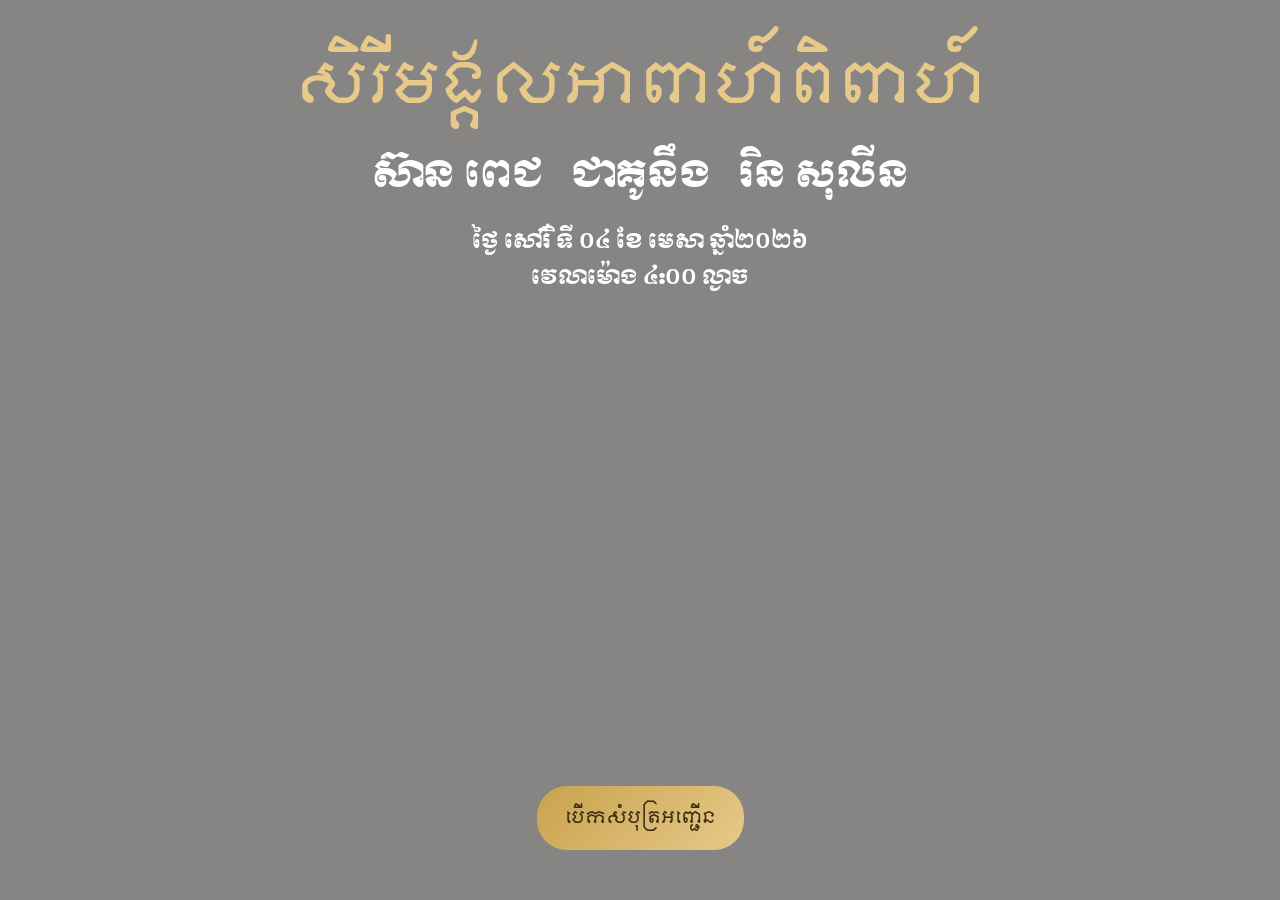
==== index.html @ 696f671f "kak kak" ====
<!DOCTYPE html>
<html lang="km">
<head>
  <meta charset="UTF-8" />
  <meta name="viewport" content="width=device-width, initial-scale=1.0" />

  <title>Wedding Invitation</title>

  <!-- Google Fonts (Khmer-friendly) -->
  <link href="https://fonts.googleapis.com/css2?family=Noto+Serif+Khmer:wght@400;600&display=swap" rel="stylesheet">

  <style>
    @import url('https://fonts.googleapis.com/css2?family=Libertinus+Keyboard&family=Lobster+Two:ital,wght@0,400;0,700;1,400;1,700&family=Manufacturing+Consent&family=Moulpali&family=Old+Standard+TT:ital,wght@0,400;0,700;1,400&display=swap');
    @import url('https://fonts.googleapis.com/css2?family=Libertinus+Keyboard&family=Lobster+Two:ital,wght@0,400;0,700;1,400;1,700&family=Manufacturing+Consent&family=Moul&family=Moulpali&family=Old+Standard+TT:ital,wght@0,400;0,700;1,400&display=swap');
    * {
      box-sizing: border-box;
      margin: 0;
      padding: 0;
    }

    body {
      font-family: 'Noto Serif Khmer', serif;
      background: #f5f2ee;
      color: #fff;
    }

    /* HERO SECTION */
    .hero {
      position: relative;
      min-height: 100vh;
      background-image: url('https://images.unsplash.com/photo-1548013146-72479768bada');
      background-size: cover;
      background-position: center;
      display: flex;
      align-items: center;
      justify-content: center;
      text-align: center;
      
    }

    /* DARK OVERLAY */
    .overlay {
      position: absolute;
      inset: 0;
      background: rgba(0,0,0,0.45);
    }

    /* CONTENT */
    .content {
      position: relative;
      z-index: 2;
      max-width: 900px;
      padding: 20px;
      
    }

    .title {
      font-size: clamp(28px, 6vw, 56px);
      font-weight: 600;
      color: #e7c98a;
      margin-bottom: 20px;
      line-height: 1.3;
      animation: slideLeft 2s ease forwards;
      animation-delay: .5s;
      font-family: "Moulpali", sans-serif;
      font-weight: 400;
      font-style: normal;
    }

    .names {
      font-size: clamp(20px, 4.5vw, 36px);
      margin-bottom: 16px;
      animation: slideTop 2s ease forwards;
      animation-delay: .2.1s;
      font-family: "Moul", serif;
      font-weight: 400;
      font-style: normal;

    }

    .subtitle {
      font-size: clamp(14px, 3.5vw, 20px);
      opacity: 0.9;
      margin-bottom: 490px;
      animation: slideTop 1s ease forwards;
      animation-delay: calc(.2s * var(--i));
      font-family: "Moul", serif;
      font-weight: 400;
      font-style: normal;

    }

    .btn {
      display: inline-block;
      padding: 14px 28px;
      background: linear-gradient(135deg, #c9a24d, #e7c98a);
      color: #3a2d12;
      text-decoration: none;
      border-radius: 30px;
      font-size: 16px;
      font-weight: 600;
      transition: transform 0.2s ease, box-shadow 0.2s ease;
      transition: 0.4s ease;
      animation: zoomIn 0.8s ease forwards;
      font-family: "Moulpali", sans-serif;
      font-weight: 400;
      font-style: normal;
    }

    .btn:hover {
      transform: translateY(-2px);
      box-shadow: 0 8px 20px rgba(0,0,0,0.3);
    }

    /* MOBILE ADJUSTMENTS */
    @media (max-width: 480px) {
      .hero {
        background-position: 55% center;
      }
      .btn {
        padding: 12px 22px;
        font-size: 15px;
      }
    }
    @keyframes slideLeft {
    0%{
        opacity: 0;
        transform: translateX(100px);
    }
    100%{
        opacity: 1;
        transform: translateX(0);
    }
}

@keyframes slideTop {
    0%{
    opacity: 0;
    transform: translateY(100px);
    }
    100%{
    opacity: 1;
    transform: translateY(0);
    }
}

@keyframes zoomIn {
  from {
    opacity: 0;
    transform: scale(0.9);
  }
  to {
    opacity: 1;
    transform: scale(1);
  }
}
@keyframes slideTop {
    0%{
    opacity: 0;
    transform: translateY(100px);
    }
    100%{
    opacity: 1;
    transform: translateY(0);
    }
}

  </style>
</head>
<body>

  <section class="hero">
    <div class="overlay"></div>

    <div class="content">
      <h1 class="title">សិរីមង្គលអាពាហ៍ពិពាហ៍</h1>

      <div class="names">ស៊ាន ពេជ  &nbsp; ជាគូនឹង &nbsp;  រិន សុលីន</div>

      <div class="subtitle">
        ថ្ងៃ សៅរិ៏ ទី ០៤ ខែ មេសា ឆ្នាំ២០២៦<br />
        វេលាម៉ោង ៤:០០ ល្ងាច
      </div>

      <a href="index1.html" class="btn">បើកសំបុត្រអញ្ជើន</a>
    </div>
  </section>

</body>
</html>
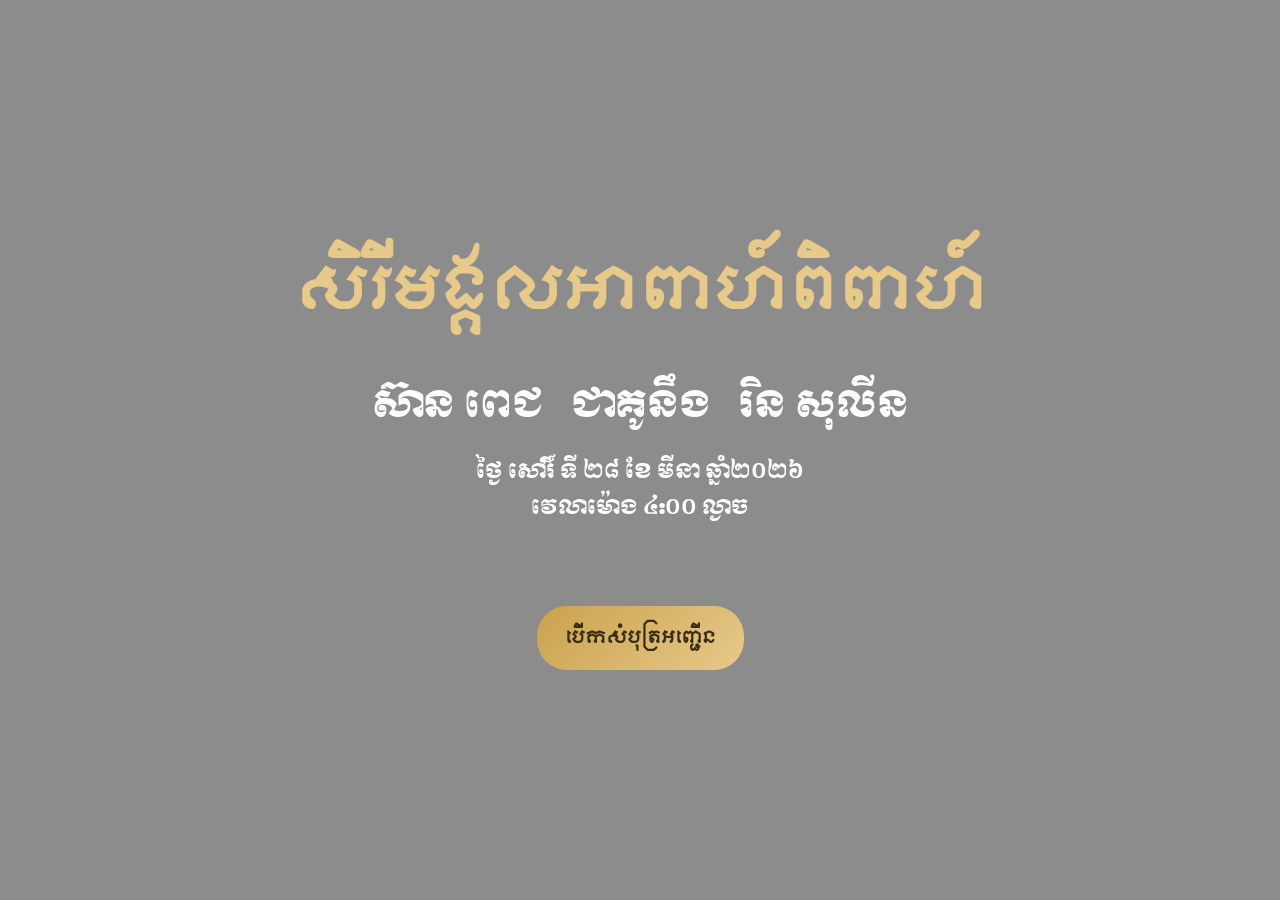
==== commit 1bc0453f: "new update" ====
--- a/index.html
+++ b/index.html
@@ -3,15 +3,14 @@
 <head>
   <meta charset="UTF-8" />
   <meta name="viewport" content="width=device-width, initial-scale=1.0" />
+  <title>Wedding Invitation | Sean Pich & Rin Solin</title>
 
-  <title>Wedding Invitation</title>
-
-  <!-- Google Fonts (Khmer-friendly) -->
+  <!-- Google Fonts -->
   <link href="https://fonts.googleapis.com/css2?family=Noto+Serif+Khmer:wght@400;600&display=swap" rel="stylesheet">
 
   <style>
-    @import url('https://fonts.googleapis.com/css2?family=Libertinus+Keyboard&family=Lobster+Two:ital,wght@0,400;0,700;1,400;1,700&family=Manufacturing+Consent&family=Moulpali&family=Old+Standard+TT:ital,wght@0,400;0,700;1,400&display=swap');
-    @import url('https://fonts.googleapis.com/css2?family=Libertinus+Keyboard&family=Lobster+Two:ital,wght@0,400;0,700;1,400;1,700&family=Manufacturing+Consent&family=Moul&family=Moulpali&family=Old+Standard+TT:ital,wght@0,400;0,700;1,400&display=swap');
+    @import url('https://fonts.googleapis.com/css2?family=Moulpali&family=Moul&display=swap');
+
     * {
       box-sizing: border-box;
       margin: 0;
@@ -20,22 +19,27 @@
 
     body {
       font-family: 'Noto Serif Khmer', serif;
-      background: #f5f2ee;
       color: #fff;
+    }
+
+    /* =========================
+       BACKGROUND CLASS (NEW)
+    ========================== */
+    .bg-wedding {
+      background-image:url('https://C:\Users\Asus\OneDrive\Desktop\Wedding\Image.pich5.jpg'); /* your image */
+      background-size: cover;
+      background-position: center;
+      background-repeat: no-repeat;
+      position: relative;
     }
 
     /* HERO SECTION */
     .hero {
-      position: relative;
       min-height: 100vh;
-      background-image: url('https://images.unsplash.com/photo-1548013146-72479768bada');
-      background-size: cover;
-      background-position: center;
       display: flex;
       align-items: center;
       justify-content: center;
       text-align: center;
-      
     }
 
     /* DARK OVERLAY */
@@ -51,43 +55,32 @@
       z-index: 2;
       max-width: 900px;
       padding: 20px;
-      
     }
 
     .title {
       font-size: clamp(28px, 6vw, 56px);
-      font-weight: 600;
       color: #e7c98a;
       margin-bottom: 20px;
-      line-height: 1.3;
       animation: slideLeft 2s ease forwards;
       animation-delay: .5s;
       font-family: "Moulpali", sans-serif;
-      font-weight: 400;
-      font-style: normal;
     }
 
     .names {
       font-size: clamp(20px, 4.5vw, 36px);
       margin-bottom: 16px;
       animation: slideTop 2s ease forwards;
-      animation-delay: .2.1s;
+      animation-delay: .8s;
       font-family: "Moul", serif;
-      font-weight: 400;
-      font-style: normal;
-
     }
 
     .subtitle {
       font-size: clamp(14px, 3.5vw, 20px);
       opacity: 0.9;
-      margin-bottom: 490px;
-      animation: slideTop 1s ease forwards;
-      animation-delay: calc(.2s * var(--i));
+      margin-bottom: 80px;
+      animation: slideTop 1.5s ease forwards;
+      animation-delay: 1s;
       font-family: "Moul", serif;
-      font-weight: 400;
-      font-style: normal;
-
     }
 
     .btn {
@@ -99,22 +92,20 @@
       border-radius: 30px;
       font-size: 16px;
       font-weight: 600;
-      transition: transform 0.2s ease, box-shadow 0.2s ease;
       transition: 0.4s ease;
-      animation: zoomIn 0.8s ease forwards;
+      animation: zoomIn 1s ease forwards;
+      animation-delay: 1.5s;
       font-family: "Moulpali", sans-serif;
-      font-weight: 400;
-      font-style: normal;
     }
 
     .btn:hover {
-      transform: translateY(-2px);
+      transform: translateY(-3px);
       box-shadow: 0 8px 20px rgba(0,0,0,0.3);
     }
 
-    /* MOBILE ADJUSTMENTS */
+    /* MOBILE */
     @media (max-width: 480px) {
-      .hero {
+      .bg-wedding {
         background-position: 55% center;
       }
       .btn {
@@ -122,63 +113,56 @@
         font-size: 15px;
       }
     }
+
+    /* ANIMATIONS */
     @keyframes slideLeft {
-    0%{
+      0%{
         opacity: 0;
         transform: translateX(100px);
-    }
-    100%{
+      }
+      100%{
         opacity: 1;
         transform: translateX(0);
+      }
     }
-}
 
-@keyframes slideTop {
-    0%{
-    opacity: 0;
-    transform: translateY(100px);
+    @keyframes slideTop {
+      0%{
+        opacity: 0;
+        transform: translateY(100px);
+      }
+      100%{
+        opacity: 1;
+        transform: translateY(0);
+      }
     }
-    100%{
-    opacity: 1;
-    transform: translateY(0);
+
+    @keyframes zoomIn {
+      from {
+        opacity: 0;
+        transform: scale(0.9);
+      }
+      to {
+        opacity: 1;
+        transform: scale(1);
+      }
     }
-}
-
-@keyframes zoomIn {
-  from {
-    opacity: 0;
-    transform: scale(0.9);
-  }
-  to {
-    opacity: 1;
-    transform: scale(1);
-  }
-}
-@keyframes slideTop {
-    0%{
-    opacity: 0;
-    transform: translateY(100px);
-    }
-    100%{
-    opacity: 1;
-    transform: translateY(0);
-    }
-}
 
   </style>
 </head>
 <body>
 
-  <section class="hero">
+  <!-- Add bg-wedding class here -->
+  <section class="hero bg-wedding">
     <div class="overlay"></div>
 
     <div class="content">
       <h1 class="title">សិរីមង្គលអាពាហ៍ពិពាហ៍</h1>
 
-      <div class="names">ស៊ាន ពេជ  &nbsp; ជាគូនឹង &nbsp;  រិន សុលីន</div>
+      <div class="names">ស៊ាន ពេជ &nbsp; ជាគូនឹង &nbsp; រិន សុលីន</div>
 
       <div class="subtitle">
-        ថ្ងៃ សៅរិ៏ ទី ០៤ ខែ មេសា ឆ្នាំ២០២៦<br />
+        ថ្ងៃ សៅរិ៍ ទី ២៨ ខែ មីនា ឆ្នាំ២០២៦<br />
         វេលាម៉ោង ៤:០០ ល្ងាច
       </div>
 
@@ -187,4 +171,4 @@
   </section>
 
 </body>
-</html>
+</html>
